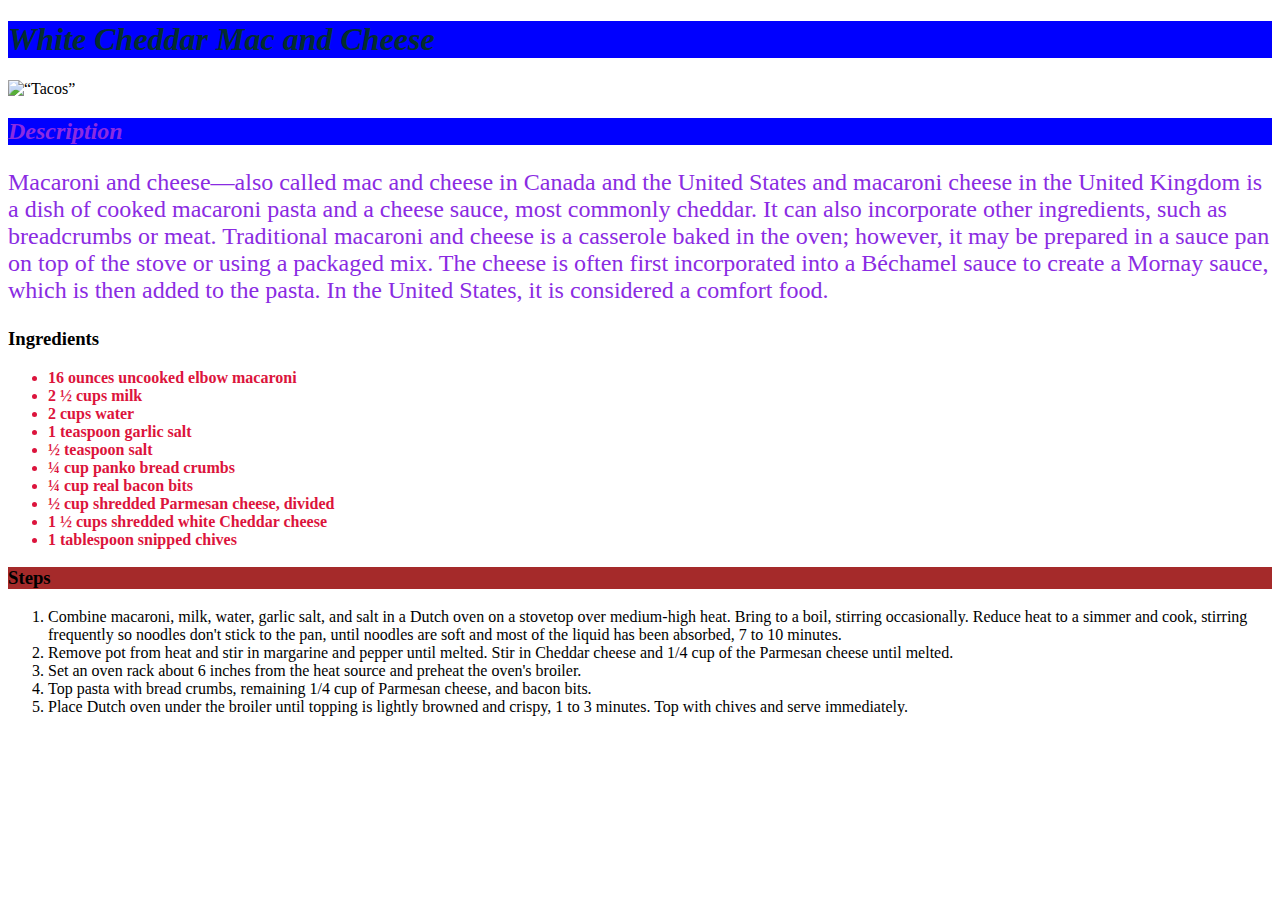
==== recipes/Mac_N_Cheese.html @ 16016de5 "Mac N Ch Web Challenge" ====
<!DOCTYPE html>
<html lang="en">   
    <head>
        <meta charset="UTF-8">
        <title>Document</title>       
        <link rel="stylesheet" href="../styles.css">    
    </head>

    <body>
        <h1>White Cheddar Mac and Cheese</h1>
        <img src="https://www.thechunkychef.com/wp-content/uploads/2018/02/Ultimate-Creamy-Baked-Mac-and-Cheese-baking-dish.jpg" width=“300” height=“300" alt=“Tacos”>

 
     <h2 class="Mac-N-Cheese red-text">Description</h2>


    <p class="Mac-N-Cheese red-text">
        Macaroni and cheese—also called mac and cheese in Canada and the United States and macaroni cheese in the United Kingdom is a dish of cooked macaroni pasta and a cheese sauce, most commonly cheddar. It can also incorporate other ingredients, such as breadcrumbs or meat.

        Traditional macaroni and cheese is a casserole baked in the oven; however, it may be prepared in a sauce pan on top of the stove or using a packaged mix. The cheese is often first incorporated into a Béchamel sauce to create a Mornay sauce, which is then added to the pasta. In the United States, it is considered a comfort food.


    </p>
    
    <h3>Ingredients</h3>
    <div class="parent-ingred">

       <ul>
            <div class="ingredients">
            <li>16 ounces uncooked elbow macaroni</li>
            <li>2 ½ cups milk</li>
            <li>2 cups water</li>
            <li>1 teaspoon garlic salt</li>
            <li>½ teaspoon salt</li>
            <li>¼ cup panko bread crumbs</li>
            <li>¼ cup real bacon bits</li>
            <li>½ cup shredded Parmesan cheese, divided</li>
            <li>1 ½ cups shredded white Cheddar cheese</li>
            <li>1 tablespoon snipped chives</li>
            </div>
       </ul>
    </div>
     
  
    <h3 id="steps">Steps</h3>
    

        <ol>
            <div class="louche-field makes">
            <li>Combine macaroni, milk, water, garlic salt, and salt in a Dutch oven on a stovetop over medium-high heat. Bring to a boil, stirring occasionally. Reduce heat to a simmer and cook, stirring frequently so noodles don't stick to the pan, until noodles are soft and most of the liquid has been absorbed, 7 to 10 minutes.</li>
            <li>Remove pot from heat and stir in margarine and pepper until melted. Stir in Cheddar cheese and 1/4 cup of the Parmesan cheese until melted.</li>
            <li>Set an oven rack about 6 inches from the heat source and preheat the oven's broiler.</li>
            <li>Top pasta with bread crumbs, remaining 1/4 cup of Parmesan cheese, and bacon bits.</li>
            <li>Place Dutch oven under the broiler until topping is lightly browned and crispy, 1 to 3 minutes. Top with chives and serve immediately.</li>
            </div>

        </ol>



</body>

</html>
---- styles.css ----
/* <!DOCTYPE html>
<html lang="en">   
    <head>
        
        <meta charset="UTF-8">
        <title>Document</title>
    </head> */



    h1{
        color: rgb(4, 46, 46);
    }

    .ul{
        color: coral;

    }


    
    h1 {
        font-style: italic;
        background-color: blue;
    }

    h2 {
        font-style: italic;
        background-color: blue;
    }

    .red-center.red-text{
        font-weight: 400;
        color: brown;
    }

    p{
        color: blueviolet;
    }

    .parent-ingred .ingredients {
        font-weight: 900;
        border-color: blue;
        font-family: 'Times New Roman', Times, serif;
        color: crimson;
    
    }

   .Mac-N-Cheese.red-text {
        color: blueviolet;
        font-size: x-large;
        font-family: 'Times New Roman', Times, serif;
   }


   #steps {
    background-color: brown;
    }

   .louche-field .makes {
        font-family: monospace;
        margin: 0ex;
        color: chocolate;
   }
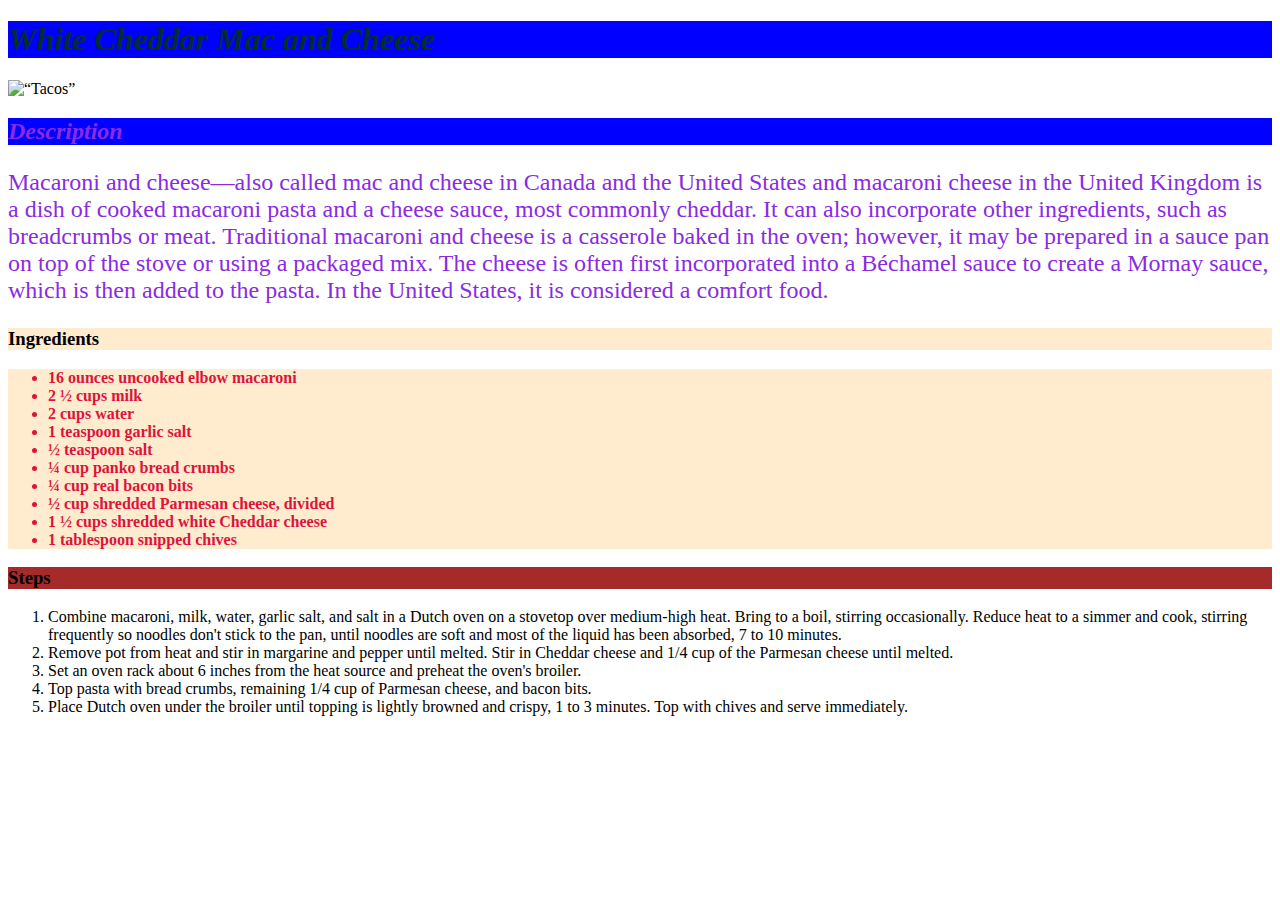
==== commit ed4bfe7c: "Updated Web Challenge 4" ====
--- a/recipes/Mac_N_Cheese.html
+++ b/recipes/Mac_N_Cheese.html
@@ -24,9 +24,10 @@
     
     <h3>Ingredients</h3>
     <div class="parent-ingred">
+        <div class="ingredients">
 
        <ul>
-            <div class="ingredients">
+            
             <li>16 ounces uncooked elbow macaroni</li>
             <li>2 ½ cups milk</li>
             <li>2 cups water</li>
@@ -37,8 +38,9 @@
             <li>½ cup shredded Parmesan cheese, divided</li>
             <li>1 ½ cups shredded white Cheddar cheese</li>
             <li>1 tablespoon snipped chives</li>
-            </div>
+           
        </ul>
+        </div>
     </div>
      
   
--- a/styles.css
+++ b/styles.css
@@ -12,9 +12,9 @@
         color: rgb(4, 46, 46);
     }
 
-    .ul{
-        color: coral;
-
+    .ul, .ingredients, h3{
+        column-gap: 0vh;
+        background-color: blanchedalmond;
     }
 
 
